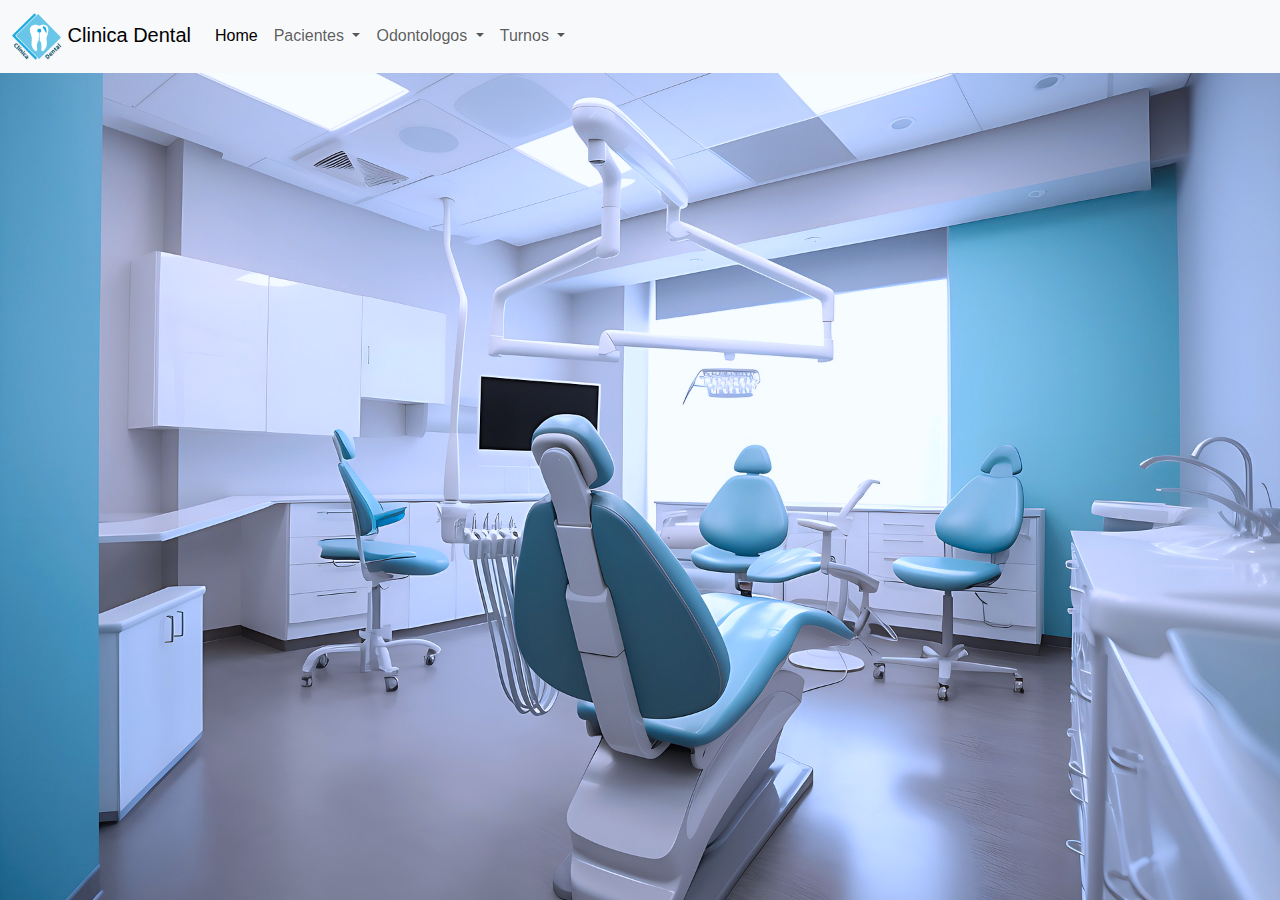
==== src/main/resources/static/main.html @ 3c226ba5 "fix" ====
<!DOCTYPE html>
<html lang="en">
<head>
    <meta charset="UTF-8">
    <title>.: Clinica Odontologica :.</title>
    <meta name="viewport" content="width=device-width, initial-scale=1">
    <link rel="shortcut icon" href="img/ico.png" />

    <link href="https://cdn.jsdelivr.net/npm/bootstrap@5.3.3/dist/css/bootstrap.min.css" rel="stylesheet">
    <link href="../templates/bootstrap/css/bootstrap.min.css" rel="stylesheet">
    <link href="css/style.css" rel="stylesheet">

<!--    <script src="../templates/bootstrap/js/bootstrap.bundle.min.js"></script>-->
<!--    <script src="../templates/bootstrap/js/bootstrap.min.js"></script>-->

    <script src="https://cdn.jsdelivr.net/npm/bootstrap@5.3.3/dist/js/bootstrap.min.js"></script>
    <script src="https://cdn.jsdelivr.net/npm/@popperjs/core@2.11.8/dist/umd/popper.min.js"></script>
    <script src="https://cdn.jsdelivr.net/npm/bootstrap@5.3.3/dist/js/bootstrap.bundle.min.js"></script>
    <script src="js/patient/create.js"></script>
    <script src="js/patient/getAllPatients.js"></script>
</head>
<body>

<nav class="navbar navbar-expand-lg bg-body-tertiary">
    <div class="container-fluid">
        <a class="navbar-brand" href="#">
            <img src="img/logotipo.png" alt="clinica Dental" width="50">
            Clinica Dental
        </a>
        <button class="navbar-toggler" type="button" data-bs-toggle="collapse" data-bs-target="#navbarNavDropdown" aria-controls="navbarNavDropdown" aria-expanded="false" aria-label="Toggle navigation">
            <span class="navbar-toggler-icon"></span>
        </button>
        <div class="collapse navbar-collapse" id="navbarNavDropdown">
            <ul class="navbar-nav">
                <li class="nav-item">
                    <a class="nav-link active" aria-current="page" href="main.html">Home</a>
                </li>
                <li class="nav-item dropdown">
                    <a class="nav-link dropdown-toggle" href="#" role="button" data-bs-toggle="dropdown" aria-expanded="false">
                        Pacientes
                    </a>
                    <ul class="dropdown-menu">
                        <li><a class="dropdown-item" id="create" href="#">Agregar Paciente</a></li>
                        <li><a class="dropdown-item" id="getAll" href="#">Listar Pacientes</a></li>
                        <li><a class="dropdown-item" href="#">Buscar Paciente</a></li>
                        <li><a class="dropdown-item" href="#">Eliminar Paciente</a></li>
                        <li><a class="dropdown-item" href="#">Actualizar Paciente</a></li>
                    </ul>
                </li>
                <li class="nav-item dropdown">
                    <a class="nav-link dropdown-toggle" href="#" role="button" data-bs-toggle="dropdown" aria-expanded="false">
                        Odontologos
                    </a>
                    <ul class="dropdown-menu">
                        <li><a class="dropdown-item" href="#">Agregar Odontologo</a></li>
                        <li><a class="dropdown-item" href="#">Listar Odontologo</a></li>
                        <li><a class="dropdown-item" href="#">Buscar Odontologo</a></li>
                        <li><a class="dropdown-item" href="#">Eliminar Odontologo</a></li>
                        <li><a class="dropdown-item" href="#">Actualizar Odontologo</a></li>
                    </ul>
                </li>
                <li class="nav-item dropdown">
                    <a class="nav-link dropdown-toggle" href="#" role="button" data-bs-toggle="dropdown" aria-expanded="false">
                        Turnos
                    </a>
                    <ul class="dropdown-menu">
                        <li><a class="dropdown-item" href="#">Agregar Turno</a></li>
                        <li><a class="dropdown-item" href="#">Listar Turno</a></li>
                        <li><a class="dropdown-item" href="#">Buscar Turno</a></li>
                        <li><a class="dropdown-item" href="#">Eliminar Turno</a></li>
                        <li><a class="dropdown-item" href="#">Actualizar Turno</a></li>
                    </ul>
                </li>
            </ul>
        </div>
    </div>
</nav>


<main class="container-crud">
    <!-- Seccion para CRUD pacientes -->
    <div class="page-patient">
        <h1>Crear Pacientes</h1>
        <hr>
        <form id="add_new_patient">
            <fieldset class="form-group">
                <legend>Datos personales</legend>
                <label class="form-label" for="name_patient">Nombre:</label>
                <input class="form-control" type="text" id="name_patient" name="name_patient" placeholder="Ingresa tu nombre" required>

                <label class="form-label" for="surname_patient">Apellido:</label>
                <input class="form-control" type="text" id="surname_patient" name="surname_patient" placeholder="Ingresa tu apellido" required>

                <label class="form-label" for="dni">DNI:</label>
                <input class="form-control" type="text" id="dni" name="dni" placeholder="Ingresa tu DNI">

                <label class="form-label" for="registration_date">Fecha de registro:</label>
                <input class="form-control" type="date" id="registration_date" name="registration_date" placeholder="Ingresa la fecha de registro">
            </fieldset>
            <fieldset class="form-group">
                <legend>Dirección</legend>
                <label class="form-label" for="street">Nombre de calle:</label>
                <input class="form-control" type="text" id="street" name="street" placeholder="Ingresa el nombre de calle" required>

                <label class="form-label" for="street_num">Numero de puerta:</label>
                <input class="form-control" type="text" id="street_num" name="street_num" placeholder="Ingresa el número de puerta" required>

                <label class="form-label" for="state">Estado / Provincia:</label>
                <input class="form-control" type="text" id="state" name="state" placeholder="Ingresa el nombre de Estado o Provincia">
            </fieldset>
            <button type="submit" class="btn btn-primary" id="btn-add">Agregar</button>
        </form>
        <div id="response" style="display:none; margin-top:10px">
        </div>
    </div>

    <div class="get-patient">
        <div id="div_patient_table">
            <h1>Pacientes</h1>
            <div class="row col-md-12 table-responsive">
                <table id="patientTable" class="table table-striped">
                    <thead>
                    <tr>
                        <th>Id</th>
                        <th>Nombre</th>
                        <th>Apellido</th>
                        <th>Dni</th>
                        <th>Fecha de registro</th>
                        <th>Calle</th>
                        <th>Número</th>
                        <th>Estado/Provincia</th>
                        <th></th>
                    </tr>
                    </thead>
                    <tbody id="patientTableBody">

                    </tbody>
                </table>
            </div>
        </div>
        <div class="row">
            <div class="col-sm-12" style="display: none; background-color:#e6fffa; padding:10px; border-radius:3px" id="div_pelicula_updating">
                <form id="update_pelicula_form">
                    <div class="form-group">
                        <label >Id:</label>
                        <input type="text" class="form-control" id="pelicula_id" readonly>
                    </div>
                    <div class="form-group">
                        <label >Nombre:</label>
                        <input type="text" class="form-control" placeholder="Nombre" id="name_update">
                    </div>
                    <div class="form-group">
                        <label >Apellido:</label>
                        <input type="text" class="form-control" placeholder="Apellido" id="surname_update">
                    </div>
                    <div class="form-group">
                        <label >Dni:</label>
                        <input type="text" class="form-control" placeholder="Dni" id="dni_update">
                    </div>


                    <button type="submit" class="btn btn-primary">Modificar</button>
                </form>
                <div id="responseMsj" style="display:none; margin:10px"></div>
            </div>
        </div>
    </div>

</main>

</body>

</html>
---- src/main/resources/static/css/style.css ----
*{
    box-sizing: border-box;
    font-family: 'Be Vietnam Pro', sans-serif;
    margin: 0;
    padding: 0;
}

:root{
    --base-color: #ffffff;
    --section-color: #FAFAFA;
    --violet-color: #8B48BF;
    --skyblue:#3CDDF3;
}

body{
    background-image: url("../img/background.png");
    background-size: cover;
}

.container-log{
    display: flex;
    justify-content: center;
    width: 100%;
}

.logotipo{
    width: 35%;
    height: 45%;
}

.login-box{
    background-color: var(--base-color);
    display: flex;
    flex-direction: column;
    gap: 20px;
    padding: 20px;
    width: 35%;
}

/*--------------------------------------------------------*/
/*                       Pacientes                        */
/*--------------------------------------------------------*/

.container-crud{
    display: flex;
    justify-content: center;
    height: 100%;
    width: 100%;
}

.page-patient{
    background-color: var(--base-color);
    display: flex;
    display: none;
    margin: 5vh 5vw;
    padding: 50px;
    width: 80vw;
}

.get-patient{
    background-color: var(--base-color);
    display: flex;
    display: none;
    margin: 5vh 5vw;
    padding: 50px;
    width: 80vw;
}
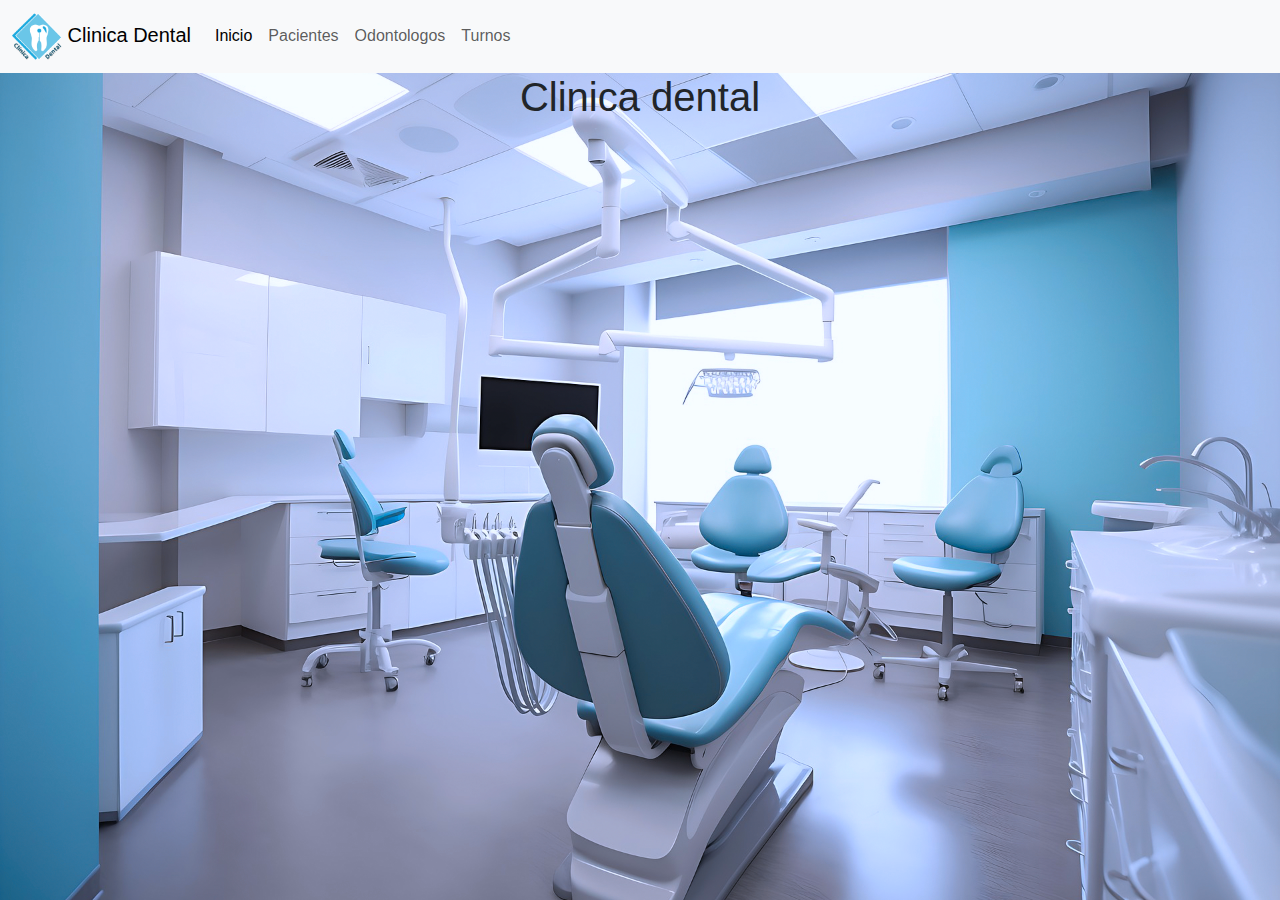
==== commit 010d6aa3: "Subo front de pacientes - update y elmiminar" ====
--- a/src/main/resources/static/main.html
+++ b/src/main/resources/static/main.html
@@ -1,173 +1,51 @@
 <!DOCTYPE html>
 <html lang="en">
-<head>
-    <meta charset="UTF-8">
+  <head>
+    <meta charset="UTF-8" />
     <title>.: Clinica Odontologica :.</title>
-    <meta name="viewport" content="width=device-width, initial-scale=1">
+    <meta name="viewport" content="width=device-width, initial-scale=1" />
     <link rel="shortcut icon" href="img/ico.png" />
 
-    <link href="https://cdn.jsdelivr.net/npm/bootstrap@5.3.3/dist/css/bootstrap.min.css" rel="stylesheet">
-    <link href="../templates/bootstrap/css/bootstrap.min.css" rel="stylesheet">
-    <link href="css/style.css" rel="stylesheet">
+    <link href="css/bootstrap.min.css" rel="stylesheet"/>
+    <link rel="stylesheet" href="css/bootstrap-icons.min.css">
+    <link href="css/style.css" rel="stylesheet" />
 
-<!--    <script src="../templates/bootstrap/js/bootstrap.bundle.min.js"></script>-->
-<!--    <script src="../templates/bootstrap/js/bootstrap.min.js"></script>-->
+    <script src="js/bootstrapp/bootstrap.min.js"></script>
+    <script src="js/bootstrapp/bootstrap.bundle.min.js"></script>
+    <script src="js/patient/create.js"></script>
+    <script src="js/patient/getAll.js"></script>
+  </head>
+  <body>
+  <nav class="navbar navbar-expand-lg bg-body-tertiary">
+    <div class="container-fluid">
+      <button class="navbar-toggler" type="button" data-bs-toggle="collapse" data-bs-target="#navbarTogglerDemo01" aria-controls="navbarTogglerDemo01" aria-expanded="false" aria-label="Toggle navigation">
+        <span class="navbar-toggler-icon"></span>
+      </button>
+      <div class="collapse navbar-collapse" id="navbarTogglerDemo01">
+        <a class="navbar-brand" href="#">
+          <img src="img/logotipo.png" alt="clinica Dental" width="50" />
+          Clinica Dental
+        </a>
+        <ul class="navbar-nav me-auto mb-2 mb-lg-0">
+          <li class="nav-item">
+            <a class="nav-link active" aria-current="page" href="main.html">Inicio</a>
+          </li>
+          <li class="nav-item">
+            <a class="nav-link" href="pacientes.html">Pacientes</a>
+          </li>
+          <li class="nav-item">
+            <a class="nav-link" href="odontologos.html">Odontologos</a>
+          </li>
+          <li class="nav-item">
+            <a class="nav-link" href="turnos.html">Turnos</a>
+          </li>
+        </ul>
+      </div>
+    </div>
+  </nav>
 
-    <script src="https://cdn.jsdelivr.net/npm/bootstrap@5.3.3/dist/js/bootstrap.min.js"></script>
-    <script src="https://cdn.jsdelivr.net/npm/@popperjs/core@2.11.8/dist/umd/popper.min.js"></script>
-    <script src="https://cdn.jsdelivr.net/npm/bootstrap@5.3.3/dist/js/bootstrap.bundle.min.js"></script>
-    <script src="js/patient/create.js"></script>
-    <script src="js/patient/getAllPatients.js"></script>
-</head>
-<body>
-
-<nav class="navbar navbar-expand-lg bg-body-tertiary">
-    <div class="container-fluid">
-        <a class="navbar-brand" href="#">
-            <img src="img/logotipo.png" alt="clinica Dental" width="50">
-            Clinica Dental
-        </a>
-        <button class="navbar-toggler" type="button" data-bs-toggle="collapse" data-bs-target="#navbarNavDropdown" aria-controls="navbarNavDropdown" aria-expanded="false" aria-label="Toggle navigation">
-            <span class="navbar-toggler-icon"></span>
-        </button>
-        <div class="collapse navbar-collapse" id="navbarNavDropdown">
-            <ul class="navbar-nav">
-                <li class="nav-item">
-                    <a class="nav-link active" aria-current="page" href="main.html">Home</a>
-                </li>
-                <li class="nav-item dropdown">
-                    <a class="nav-link dropdown-toggle" href="#" role="button" data-bs-toggle="dropdown" aria-expanded="false">
-                        Pacientes
-                    </a>
-                    <ul class="dropdown-menu">
-                        <li><a class="dropdown-item" id="create" href="#">Agregar Paciente</a></li>
-                        <li><a class="dropdown-item" id="getAll" href="#">Listar Pacientes</a></li>
-                        <li><a class="dropdown-item" href="#">Buscar Paciente</a></li>
-                        <li><a class="dropdown-item" href="#">Eliminar Paciente</a></li>
-                        <li><a class="dropdown-item" href="#">Actualizar Paciente</a></li>
-                    </ul>
-                </li>
-                <li class="nav-item dropdown">
-                    <a class="nav-link dropdown-toggle" href="#" role="button" data-bs-toggle="dropdown" aria-expanded="false">
-                        Odontologos
-                    </a>
-                    <ul class="dropdown-menu">
-                        <li><a class="dropdown-item" href="#">Agregar Odontologo</a></li>
-                        <li><a class="dropdown-item" href="#">Listar Odontologo</a></li>
-                        <li><a class="dropdown-item" href="#">Buscar Odontologo</a></li>
-                        <li><a class="dropdown-item" href="#">Eliminar Odontologo</a></li>
-                        <li><a class="dropdown-item" href="#">Actualizar Odontologo</a></li>
-                    </ul>
-                </li>
-                <li class="nav-item dropdown">
-                    <a class="nav-link dropdown-toggle" href="#" role="button" data-bs-toggle="dropdown" aria-expanded="false">
-                        Turnos
-                    </a>
-                    <ul class="dropdown-menu">
-                        <li><a class="dropdown-item" href="#">Agregar Turno</a></li>
-                        <li><a class="dropdown-item" href="#">Listar Turno</a></li>
-                        <li><a class="dropdown-item" href="#">Buscar Turno</a></li>
-                        <li><a class="dropdown-item" href="#">Eliminar Turno</a></li>
-                        <li><a class="dropdown-item" href="#">Actualizar Turno</a></li>
-                    </ul>
-                </li>
-            </ul>
-        </div>
-    </div>
-</nav>
-
-
-<main class="container-crud">
-    <!-- Seccion para CRUD pacientes -->
-    <div class="page-patient">
-        <h1>Crear Pacientes</h1>
-        <hr>
-        <form id="add_new_patient">
-            <fieldset class="form-group">
-                <legend>Datos personales</legend>
-                <label class="form-label" for="name_patient">Nombre:</label>
-                <input class="form-control" type="text" id="name_patient" name="name_patient" placeholder="Ingresa tu nombre" required>
-
-                <label class="form-label" for="surname_patient">Apellido:</label>
-                <input class="form-control" type="text" id="surname_patient" name="surname_patient" placeholder="Ingresa tu apellido" required>
-
-                <label class="form-label" for="dni">DNI:</label>
-                <input class="form-control" type="text" id="dni" name="dni" placeholder="Ingresa tu DNI">
-
-                <label class="form-label" for="registration_date">Fecha de registro:</label>
-                <input class="form-control" type="date" id="registration_date" name="registration_date" placeholder="Ingresa la fecha de registro">
-            </fieldset>
-            <fieldset class="form-group">
-                <legend>Dirección</legend>
-                <label class="form-label" for="street">Nombre de calle:</label>
-                <input class="form-control" type="text" id="street" name="street" placeholder="Ingresa el nombre de calle" required>
-
-                <label class="form-label" for="street_num">Numero de puerta:</label>
-                <input class="form-control" type="text" id="street_num" name="street_num" placeholder="Ingresa el número de puerta" required>
-
-                <label class="form-label" for="state">Estado / Provincia:</label>
-                <input class="form-control" type="text" id="state" name="state" placeholder="Ingresa el nombre de Estado o Provincia">
-            </fieldset>
-            <button type="submit" class="btn btn-primary" id="btn-add">Agregar</button>
-        </form>
-        <div id="response" style="display:none; margin-top:10px">
-        </div>
-    </div>
-
-    <div class="get-patient">
-        <div id="div_patient_table">
-            <h1>Pacientes</h1>
-            <div class="row col-md-12 table-responsive">
-                <table id="patientTable" class="table table-striped">
-                    <thead>
-                    <tr>
-                        <th>Id</th>
-                        <th>Nombre</th>
-                        <th>Apellido</th>
-                        <th>Dni</th>
-                        <th>Fecha de registro</th>
-                        <th>Calle</th>
-                        <th>Número</th>
-                        <th>Estado/Provincia</th>
-                        <th></th>
-                    </tr>
-                    </thead>
-                    <tbody id="patientTableBody">
-
-                    </tbody>
-                </table>
-            </div>
-        </div>
-        <div class="row">
-            <div class="col-sm-12" style="display: none; background-color:#e6fffa; padding:10px; border-radius:3px" id="div_pelicula_updating">
-                <form id="update_pelicula_form">
-                    <div class="form-group">
-                        <label >Id:</label>
-                        <input type="text" class="form-control" id="pelicula_id" readonly>
-                    </div>
-                    <div class="form-group">
-                        <label >Nombre:</label>
-                        <input type="text" class="form-control" placeholder="Nombre" id="name_update">
-                    </div>
-                    <div class="form-group">
-                        <label >Apellido:</label>
-                        <input type="text" class="form-control" placeholder="Apellido" id="surname_update">
-                    </div>
-                    <div class="form-group">
-                        <label >Dni:</label>
-                        <input type="text" class="form-control" placeholder="Dni" id="dni_update">
-                    </div>
-
-
-                    <button type="submit" class="btn btn-primary">Modificar</button>
-                </form>
-                <div id="responseMsj" style="display:none; margin:10px"></div>
-            </div>
-        </div>
-    </div>
-
-</main>
-
-</body>
-
-</html>+    <main class="container-crud">
+        <h1>Clinica dental</h1>
+    </main>
+  </body>
+</html>
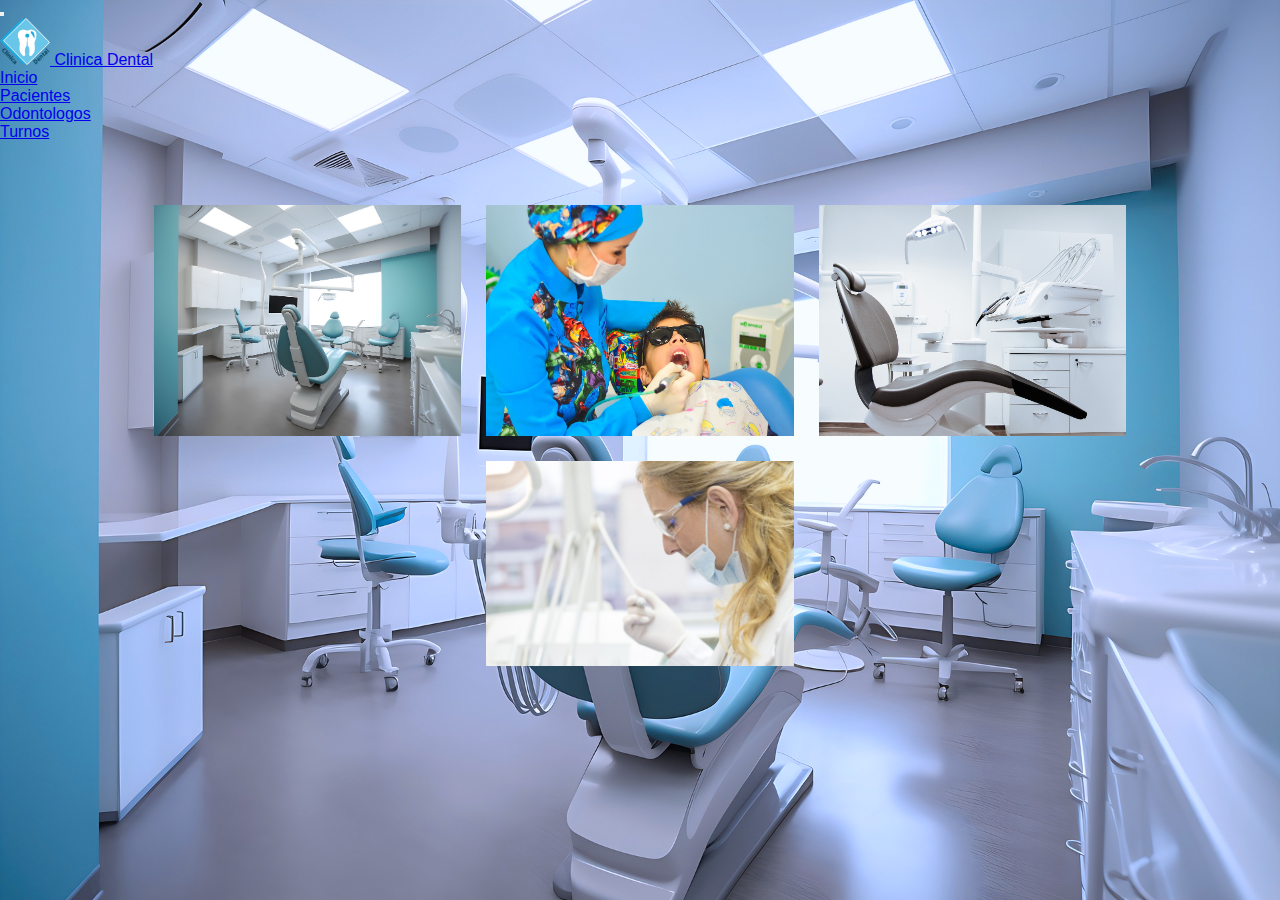
==== commit e3b7ad18: "Subo Buscar por id, crear y listar odontologo" ====
--- a/src/main/resources/static/main.html
+++ b/src/main/resources/static/main.html
@@ -45,7 +45,12 @@
   </nav>
 
     <main class="container-crud">
-        <h1>Clinica dental</h1>
+      <div class="container-img">
+        <img src="img/consult.jpg" alt="consultorio">
+        <img src="img/dentist.jpg" alt="Dentista atendioendo un niño">
+        <img src="img/consultorio.jpg" alt="consultorio">
+        <img src="img/dentist1.jpg" alt="Dentista examinando muestra">
+      </div>
     </main>
   </body>
 </html>
--- a/src/main/resources/static/css/style.css
+++ b/src/main/resources/static/css/style.css
@@ -39,21 +39,29 @@
     width: 35%;
 }
 
+.container-crud{
+    height: 100%;
+    width: 100%;
+}
+
+.container-img{
+    display:flex;
+    flex-wrap: wrap;
+    justify-content: center;
+    gap: 25px;
+    padding: 5% 10%;
+    width: 100vw;
+}
+.container-img img{
+    width: 30%;
+}
 /*--------------------------------------------------------*/
 /*                       Pacientes                        */
 /*--------------------------------------------------------*/
 
-.container-crud{
-    display: flex;
-    justify-content: center;
-    height: 100%;
-    width: 100%;
-}
-
 .page-patient{
     background-color: var(--base-color);
     display: flex;
-    /*display: none;*/
     margin: 5vh 5vw;
     padding: 50px;
     width: 80vw;
@@ -82,4 +90,16 @@
 #add_new_patient{
     padding: 25px;
     width: 100%;
+}
+
+/*--------------------------------------------------------*/
+/*                       Odontologo                       */
+/*--------------------------------------------------------*/
+
+.page-dentist{
+    background-color: var(--base-color);
+    display: flex;
+    margin: 5vh 5vw;
+    padding: 50px;
+    width: 80vw;
 }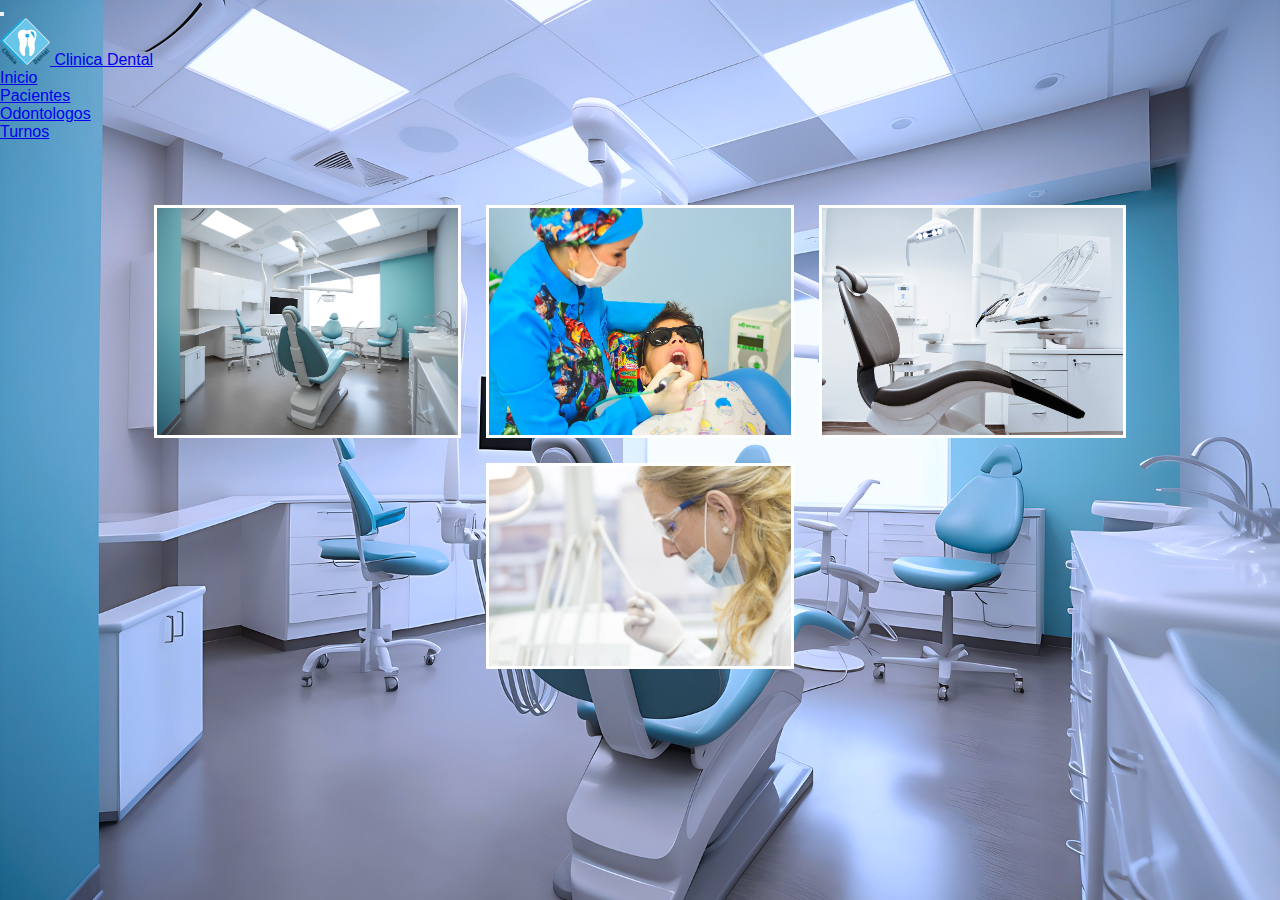
==== commit 3422ac6a: "Actualizacion estilos" ====
--- a/src/main/resources/static/main.html
+++ b/src/main/resources/static/main.html
@@ -46,10 +46,10 @@
 
     <main class="container-crud">
       <div class="container-img">
-        <img src="img/consult.jpg" alt="consultorio">
-        <img src="img/dentist.jpg" alt="Dentista atendioendo un niño">
-        <img src="img/consultorio.jpg" alt="consultorio">
-        <img src="img/dentist1.jpg" alt="Dentista examinando muestra">
+        <img src="img/consult.jpg" class="img-thumbnail" alt="consultorio">
+        <img src="img/dentist.jpg" class="img-thumbnail" alt="Dentista atendioendo un niño">
+        <img src="img/consultorio.jpg" class="img-thumbnail" alt="consultorio">
+        <img src="img/dentist1.jpg" class="img-thumbnail" alt="Dentista examinando muestra">
       </div>
     </main>
   </body>
--- a/src/main/resources/static/css/style.css
+++ b/src/main/resources/static/css/style.css
@@ -20,23 +20,43 @@
 }
 
 .container-log{
+    align-items: center;
     display: flex;
     justify-content: center;
+    padding: 5%;
     width: 100%;
 }
 
 .logotipo{
-    width: 35%;
     height: 45%;
+    margin: auto;
+    width: 40%;
 }
 
 .login-box{
     background-color: var(--base-color);
+    border-radius: 20px;
     display: flex;
     flex-direction: column;
-    gap: 20px;
-    padding: 20px;
+    justify-content: center;
+    gap: 45px;
+    padding: 5%;
     width: 35%;
+}
+
+.border-log{
+    border: #ccc 1px solid;
+    border-radius: 20px;
+    display: flex;
+    flex-direction: column;
+    gap: 10px;
+    padding: 20px 50px;
+}
+
+.lost-pass{
+    color: var(--skyblue);
+    font-size: 0.7rem;
+    font-style: italic;
 }
 
 .container-crud{
@@ -52,7 +72,9 @@
     padding: 5% 10%;
     width: 100vw;
 }
+
 .container-img img{
+    border: var(--base-color) solid 3px;
     width: 30%;
 }
 /*--------------------------------------------------------*/
@@ -81,6 +103,7 @@
 }
 
 .general-content{
+    border-left: #ccc solid 1px;
     display: flex;
     flex-direction: column;
     padding: 0 50px;
@@ -88,8 +111,31 @@
 }
 
 #add_new_patient{
+    display: flex;
+    flex-direction: column;
+    gap: 20px;
     padding: 25px;
     width: 100%;
+}
+
+#add_new_patient fieldset{
+    display: flex;
+    flex-direction: column;
+    gap: 10px;
+}
+
+#btn-add{
+    width: 25%;
+}
+
+#patientTable thead{
+    border: #ccc solid 1px;
+}
+
+#patientTable tr th{
+    background-color: #ccc;
+    border: #fff solid 1px;
+    text-align: center;
 }
 
 /*--------------------------------------------------------*/
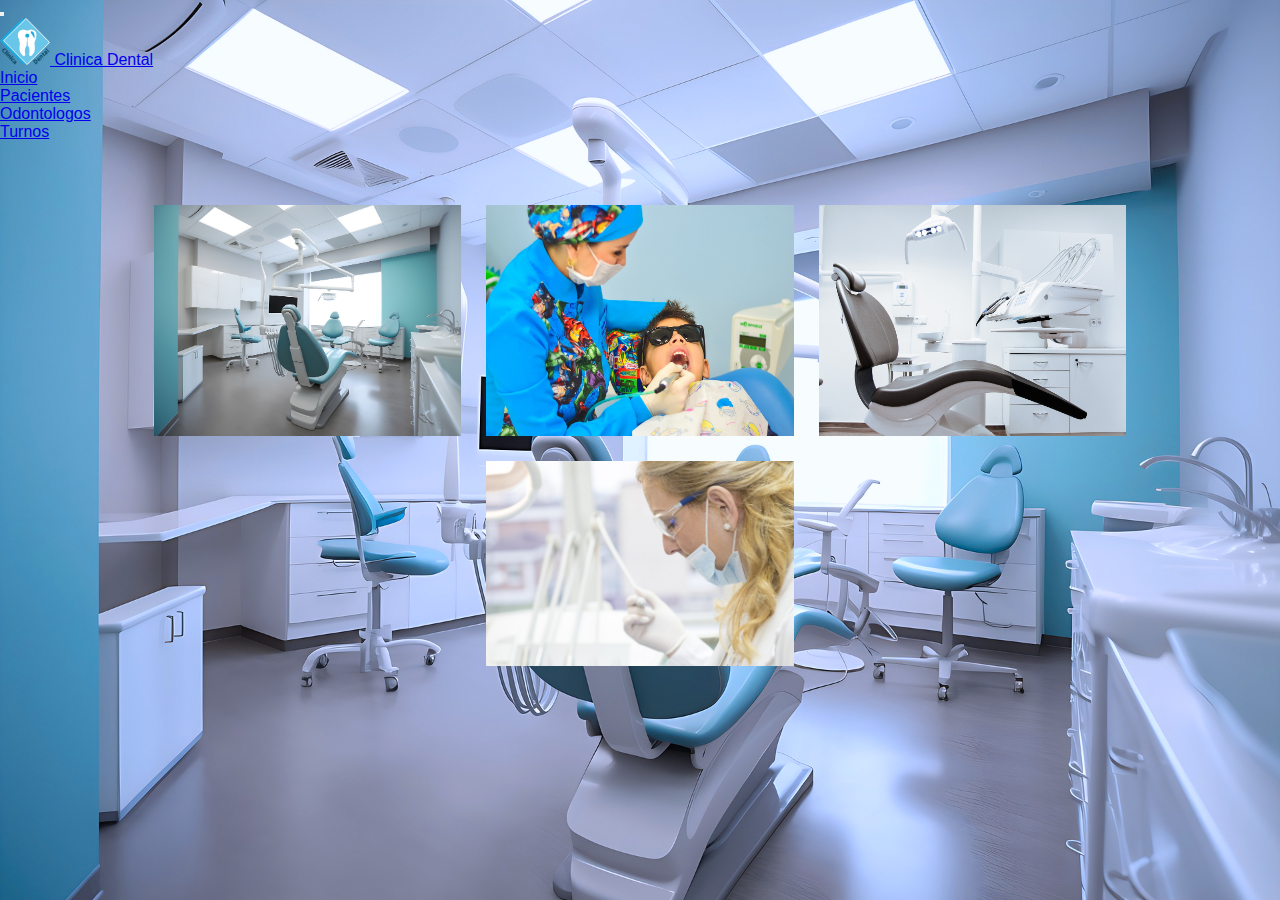
==== commit ad317f97: "Revert "Actualizacion estilos"" ====
--- a/src/main/resources/static/main.html
+++ b/src/main/resources/static/main.html
@@ -46,10 +46,10 @@
 
     <main class="container-crud">
       <div class="container-img">
-        <img src="img/consult.jpg" class="img-thumbnail" alt="consultorio">
-        <img src="img/dentist.jpg" class="img-thumbnail" alt="Dentista atendioendo un niño">
-        <img src="img/consultorio.jpg" class="img-thumbnail" alt="consultorio">
-        <img src="img/dentist1.jpg" class="img-thumbnail" alt="Dentista examinando muestra">
+        <img src="img/consult.jpg" alt="consultorio">
+        <img src="img/dentist.jpg" alt="Dentista atendioendo un niño">
+        <img src="img/consultorio.jpg" alt="consultorio">
+        <img src="img/dentist1.jpg" alt="Dentista examinando muestra">
       </div>
     </main>
   </body>
--- a/src/main/resources/static/css/style.css
+++ b/src/main/resources/static/css/style.css
@@ -20,43 +20,23 @@
 }
 
 .container-log{
-    align-items: center;
     display: flex;
     justify-content: center;
-    padding: 5%;
     width: 100%;
 }
 
 .logotipo{
+    width: 35%;
     height: 45%;
-    margin: auto;
-    width: 40%;
 }
 
 .login-box{
     background-color: var(--base-color);
-    border-radius: 20px;
     display: flex;
     flex-direction: column;
-    justify-content: center;
-    gap: 45px;
-    padding: 5%;
+    gap: 20px;
+    padding: 20px;
     width: 35%;
-}
-
-.border-log{
-    border: #ccc 1px solid;
-    border-radius: 20px;
-    display: flex;
-    flex-direction: column;
-    gap: 10px;
-    padding: 20px 50px;
-}
-
-.lost-pass{
-    color: var(--skyblue);
-    font-size: 0.7rem;
-    font-style: italic;
 }
 
 .container-crud{
@@ -72,9 +52,7 @@
     padding: 5% 10%;
     width: 100vw;
 }
-
 .container-img img{
-    border: var(--base-color) solid 3px;
     width: 30%;
 }
 /*--------------------------------------------------------*/
@@ -103,7 +81,6 @@
 }
 
 .general-content{
-    border-left: #ccc solid 1px;
     display: flex;
     flex-direction: column;
     padding: 0 50px;
@@ -111,31 +88,8 @@
 }
 
 #add_new_patient{
-    display: flex;
-    flex-direction: column;
-    gap: 20px;
     padding: 25px;
     width: 100%;
-}
-
-#add_new_patient fieldset{
-    display: flex;
-    flex-direction: column;
-    gap: 10px;
-}
-
-#btn-add{
-    width: 25%;
-}
-
-#patientTable thead{
-    border: #ccc solid 1px;
-}
-
-#patientTable tr th{
-    background-color: #ccc;
-    border: #fff solid 1px;
-    text-align: center;
 }
 
 /*--------------------------------------------------------*/
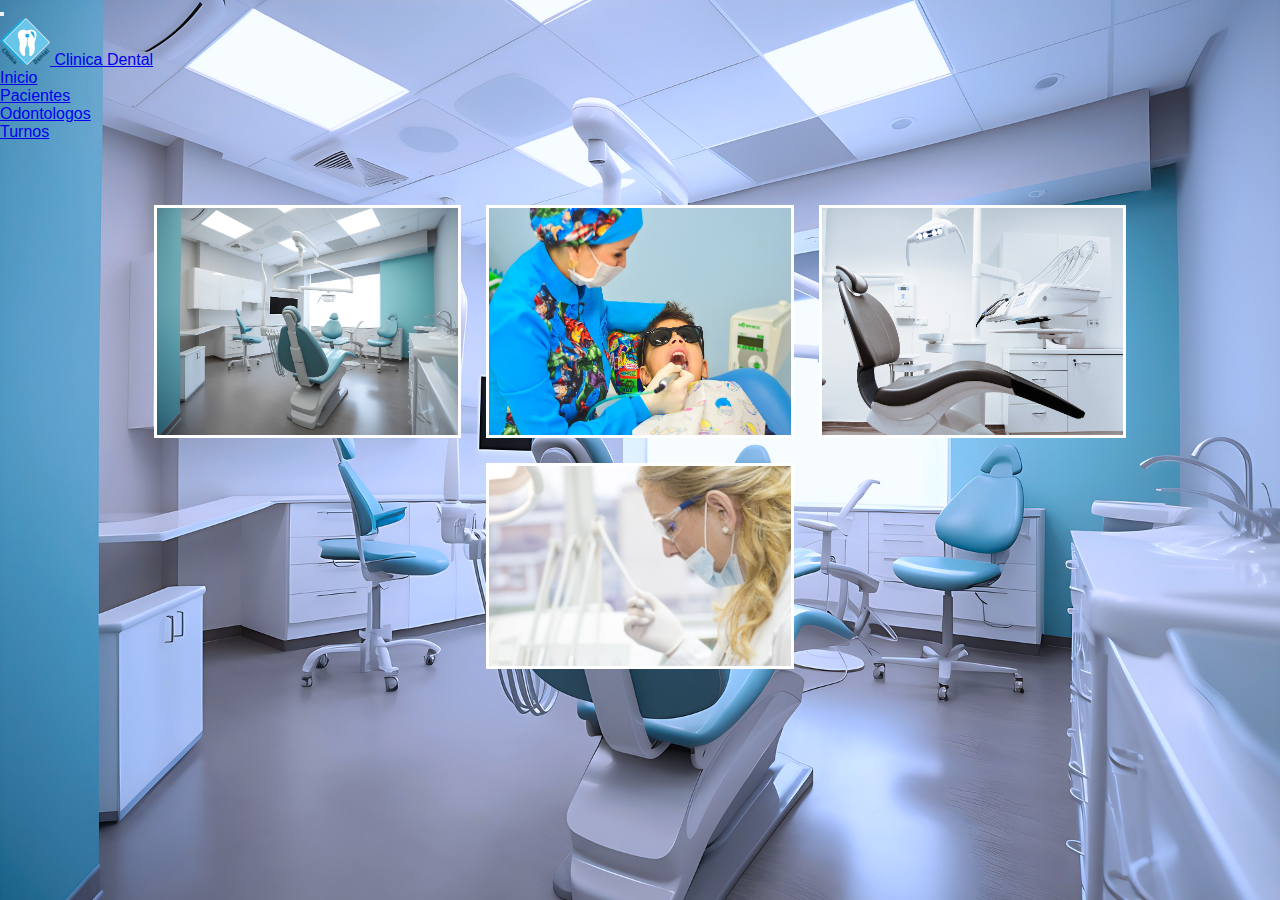
==== commit 97a8eba5: "Actualizando estilos" ====
--- a/src/main/resources/static/main.html
+++ b/src/main/resources/static/main.html
@@ -46,10 +46,10 @@
 
     <main class="container-crud">
       <div class="container-img">
-        <img src="img/consult.jpg" alt="consultorio">
-        <img src="img/dentist.jpg" alt="Dentista atendioendo un niño">
-        <img src="img/consultorio.jpg" alt="consultorio">
-        <img src="img/dentist1.jpg" alt="Dentista examinando muestra">
+        <img src="img/consult.jpg" class="img-thumbnail" alt="consultorio">
+        <img src="img/dentist.jpg" class="img-thumbnail" alt="Dentista atendioendo un niño">
+        <img src="img/consultorio.jpg" class="img-thumbnail" alt="consultorio">
+        <img src="img/dentist1.jpg" class="img-thumbnail" alt="Dentista examinando muestra">
       </div>
     </main>
   </body>
--- a/src/main/resources/static/css/style.css
+++ b/src/main/resources/static/css/style.css
@@ -20,23 +20,43 @@
 }
 
 .container-log{
+    align-items: center;
     display: flex;
     justify-content: center;
+    padding: 5%;
     width: 100%;
 }
 
 .logotipo{
-    width: 35%;
     height: 45%;
+    margin: auto;
+    width: 40%;
 }
 
 .login-box{
     background-color: var(--base-color);
+    border-radius: 20px;
     display: flex;
     flex-direction: column;
-    gap: 20px;
-    padding: 20px;
+    justify-content: center;
+    gap: 45px;
+    padding: 5%;
     width: 35%;
+}
+
+.border-log{
+    border: #ccc 1px solid;
+    border-radius: 20px;
+    display: flex;
+    flex-direction: column;
+    gap: 10px;
+    padding: 20px 50px;
+}
+
+.lost-pass{
+    color: var(--skyblue);
+    font-size: 0.7rem;
+    font-style: italic;
 }
 
 .container-crud{
@@ -52,7 +72,9 @@
     padding: 5% 10%;
     width: 100vw;
 }
+
 .container-img img{
+    border: var(--base-color) solid 3px;
     width: 30%;
 }
 /*--------------------------------------------------------*/
@@ -81,6 +103,7 @@
 }
 
 .general-content{
+    border-left: #ccc solid 1px;
     display: flex;
     flex-direction: column;
     padding: 0 50px;
@@ -88,8 +111,31 @@
 }
 
 #add_new_patient{
+    display: flex;
+    flex-direction: column;
+    gap: 20px;
     padding: 25px;
     width: 100%;
+}
+
+#add_new_patient fieldset{
+    display: flex;
+    flex-direction: column;
+    gap: 10px;
+}
+
+#btn-add{
+    width: 25%;
+}
+
+#patientTable thead{
+    border: #ccc solid 1px;
+}
+
+#patientTable tr th{
+    background-color: #ccc;
+    border: #fff solid 1px;
+    text-align: center;
 }
 
 /*--------------------------------------------------------*/
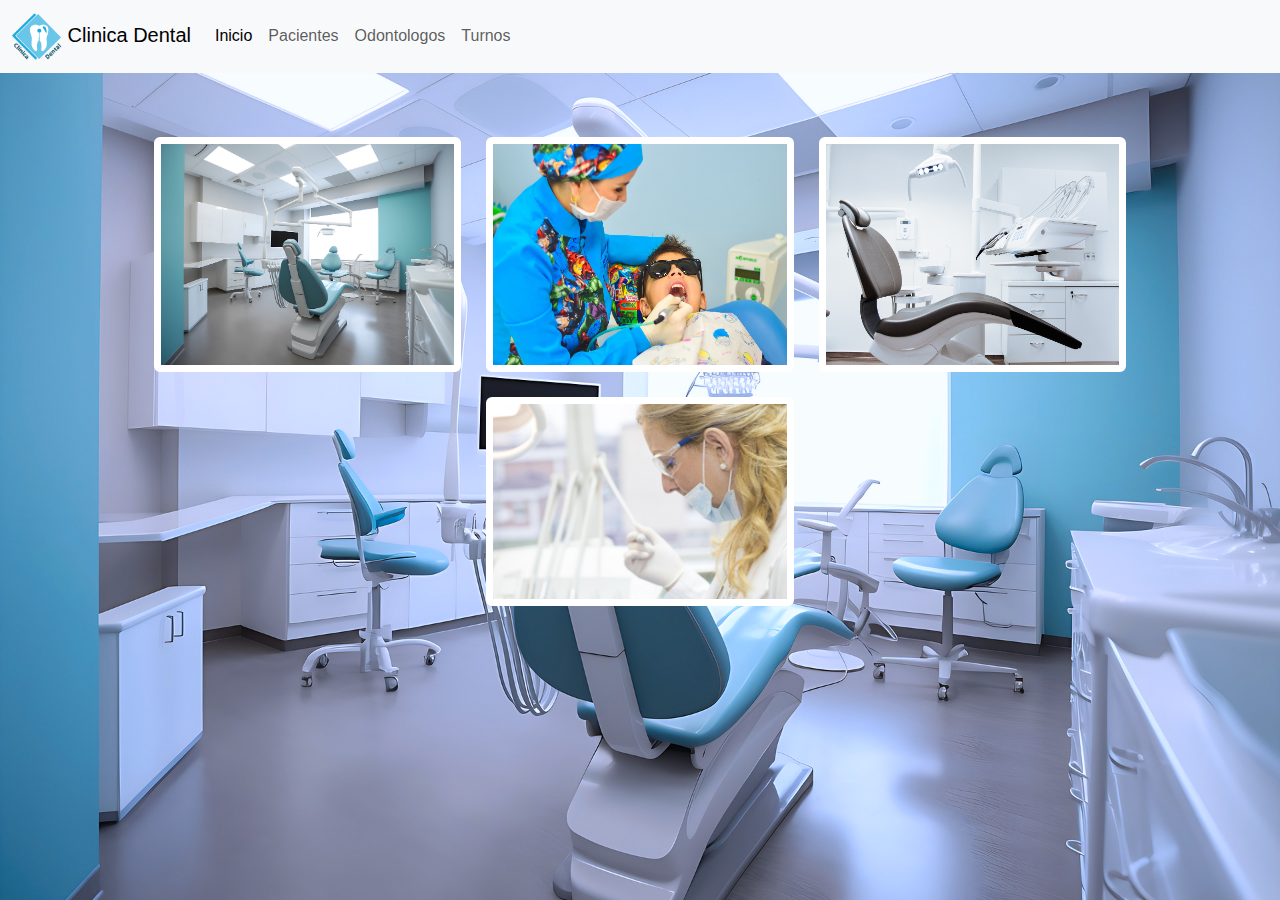
==== commit fc7f8d64: "ÂTermine odontologo, falta ultimar detqalles en el front, me sigue dando error el update de paciente" ====
--- a/src/main/resources/static/main.html
+++ b/src/main/resources/static/main.html
@@ -6,14 +6,17 @@
     <meta name="viewport" content="width=device-width, initial-scale=1" />
     <link rel="shortcut icon" href="img/ico.png" />
 
-    <link href="css/bootstrap.min.css" rel="stylesheet"/>
-    <link rel="stylesheet" href="css/bootstrap-icons.min.css">
+    <link href="https://cdn.jsdelivr.net/npm/bootstrap@5.3.3/dist/css/bootstrap.min.css" rel="stylesheet" integrity="sha384-QWTKZyjpPEjISv5WaRU9OFeRpok6YctnYmDr5pNlyT2bRjXh0JMhjY6hW+ALEwIH" crossorigin="anonymous">
+    <!--<link href="css/bootstrap.min.css" rel="stylesheet"/>-->
     <link href="css/style.css" rel="stylesheet" />
+    <link rel="stylesheet" href="https://cdn.jsdelivr.net/npm/bootstrap-icons@1.11.3/font/bootstrap-icons.min.css">
+    <!--<link href="css/bootstrap-icons.min.css" rel="stylesheet">-->
 
-    <script src="js/bootstrapp/bootstrap.min.js"></script>
-    <script src="js/bootstrapp/bootstrap.bundle.min.js"></script>
-    <script src="js/patient/create.js"></script>
-    <script src="js/patient/getAll.js"></script>
+    <!--<script src="js/bootstrapp/bootstrap.min.js"></script>-->
+    <script src="https://cdn.jsdelivr.net/npm/bootstrap@5.3.3/dist/js/bootstrap.min.js" integrity="sha384-0pUGZvbkm6XF6gxjEnlmuGrJXVbNuzT9qBBavbLwCsOGabYfZo0T0to5eqruptLy" crossorigin="anonymous"></script>
+    <script src="https://cdn.jsdelivr.net/npm/bootstrap@5.3.3/dist/js/bootstrap.bundle.min.js" integrity="sha384-YvpcrYf0tY3lHB60NNkmXc5s9fDVZLESaAA55NDzOxhy9GkcIdslK1eN7N6jIeHz" crossorigin="anonymous"></script>
+    <!--<script src="js/bootstrapp/bootstrap.bundle.min.js"></script>-->
+
   </head>
   <body>
   <nav class="navbar navbar-expand-lg bg-body-tertiary">
